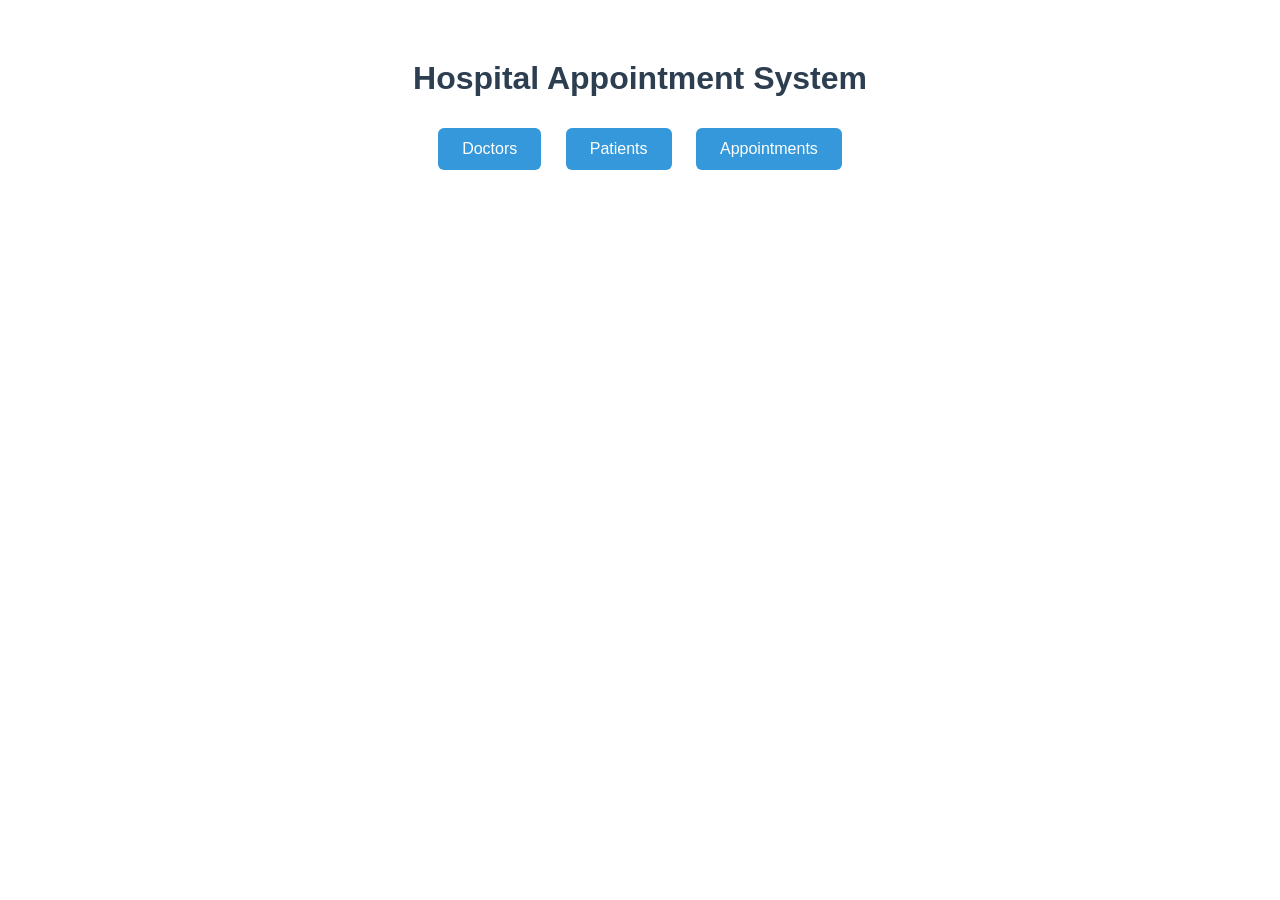
==== src/main/resources/templates/index.html @ 798ecd1d "Working hospital appointment system with MySQL and Thymeleaf frontend" ====
<!DOCTYPE html>
<html xmlns:th="http://www.thymeleaf.org">
<head>
    <meta charset="UTF-8">
    <title>Hospital Appointment System</title>
    <style>
        body { font-family: Arial, sans-serif; max-width: 600px; margin: 60px auto; text-align: center; }
        h1 { color: #2c3e50; }
        a { display: inline-block; margin: 10px; padding: 12px 24px; background: #3498db; color: white; text-decoration: none; border-radius: 6px; }
        a:hover { background: #2980b9; }
    </style>
</head>
<body>
    <h1>Hospital Appointment System</h1>
    <a th:href="@{/doctors-page}">Doctors</a>
    <a th:href="@{/patients-page}">Patients</a>
    <a th:href="@{/appointments-page}">Appointments</a>
</body>
</html>
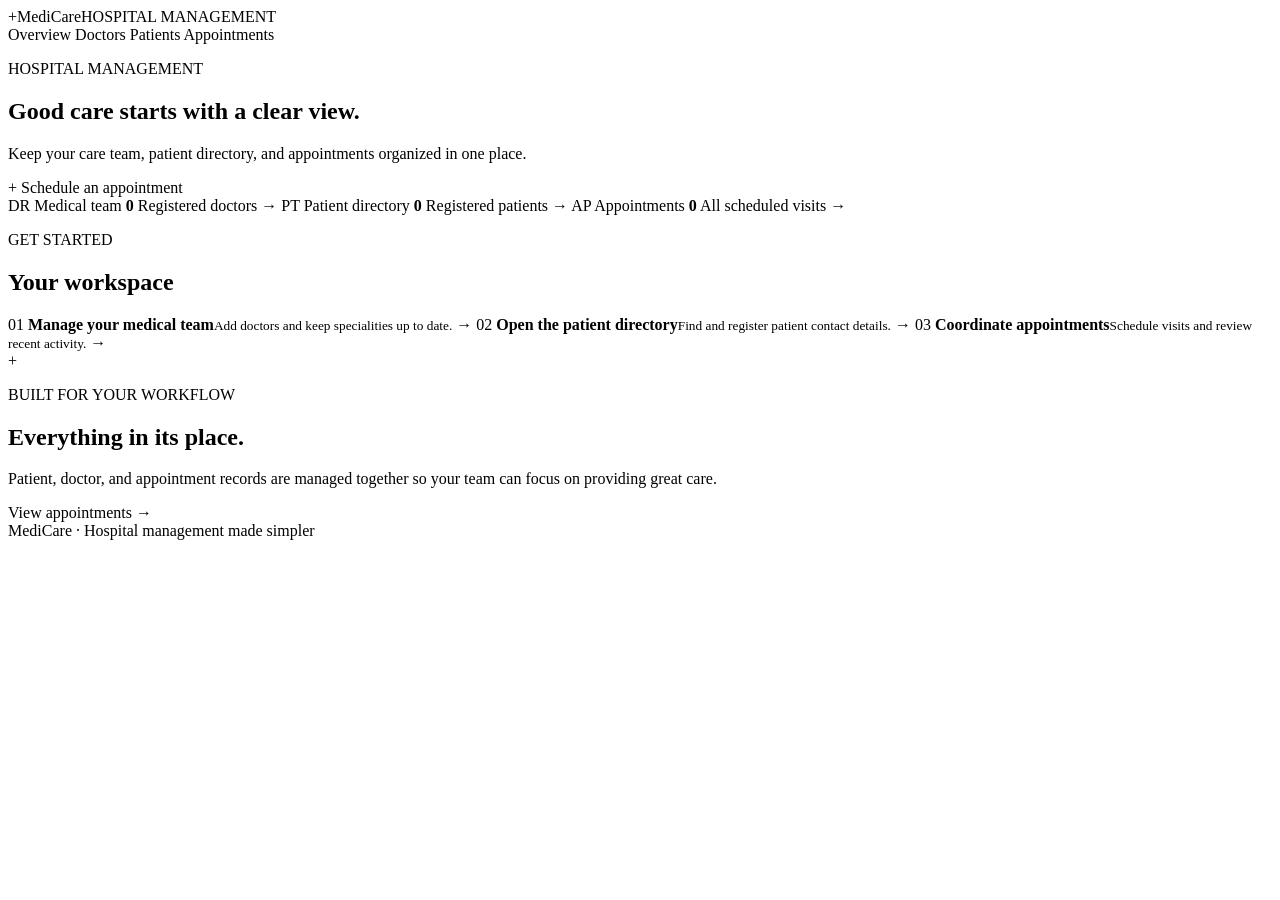
==== commit 312f8958: "Add MediCare UI and appointment management Refresh the dashboard and management pages, add MongoDB a" ====
--- a/src/main/resources/templates/index.html
+++ b/src/main/resources/templates/index.html
@@ -2,18 +2,88 @@
 <html xmlns:th="http://www.thymeleaf.org">
 <head>
     <meta charset="UTF-8">
-    <title>Hospital Appointment System</title>
-    <style>
-        body { font-family: Arial, sans-serif; max-width: 600px; margin: 60px auto; text-align: center; }
-        h1 { color: #2c3e50; }
-        a { display: inline-block; margin: 10px; padding: 12px 24px; background: #3498db; color: white; text-decoration: none; border-radius: 6px; }
-        a:hover { background: #2980b9; }
-    </style>
+    <meta name="viewport" content="width=device-width, initial-scale=1">
+    <meta name="theme-color" content="#f5f8fc">
+    <title>Overview | MediCare</title>
+    <link rel="stylesheet" th:href="@{/css/style.css}">
 </head>
 <body>
-    <h1>Hospital Appointment System</h1>
-    <a th:href="@{/doctors-page}">Doctors</a>
-    <a th:href="@{/patients-page}">Patients</a>
-    <a th:href="@{/appointments-page}">Appointments</a>
+    <nav class="navbar">
+        <a class="brand" th:href="@{/}"><span class="brand-mark">+</span><span>MediCare<span class="brand-sub">HOSPITAL MANAGEMENT</span></span></a>
+        <div class="links">
+            <a th:href="@{/}" class="active">Overview</a>
+            <a th:href="@{/doctors-page}">Doctors</a>
+            <a th:href="@{/patients-page}">Patients</a>
+            <a th:href="@{/appointments-page}">Appointments</a>
+        </div>
+    </nav>
+
+    <main class="container dashboard">
+        <section class="welcome">
+            <div>
+                <p class="eyebrow">HOSPITAL MANAGEMENT</p>
+                <h1>Good care starts with a clear view.</h1>
+                <p class="subtitle">Keep your care team, patient directory, and appointments organized in one place.</p>
+            </div>
+            <a class="button button-light" th:href="@{/appointments-page}"><span aria-hidden="true">+</span> Schedule an appointment</a>
+        </section>
+
+        <section class="stats-grid" aria-label="System overview">
+            <a class="stat-card" th:href="@{/doctors-page}">
+                <span class="stat-icon icon-teal">DR</span>
+                <span class="stat-label">Medical team</span>
+                <strong class="stat-number" th:text="${doctorCount}">0</strong>
+                <span class="stat-foot">Registered doctors <span aria-hidden="true">→</span></span>
+            </a>
+            <a class="stat-card" th:href="@{/patients-page}">
+                <span class="stat-icon icon-blue">PT</span>
+                <span class="stat-label">Patient directory</span>
+                <strong class="stat-number" th:text="${patientCount}">0</strong>
+                <span class="stat-foot">Registered patients <span aria-hidden="true">→</span></span>
+            </a>
+            <a class="stat-card" th:href="@{/appointments-page}">
+                <span class="stat-icon icon-violet">AP</span>
+                <span class="stat-label">Appointments</span>
+                <strong class="stat-number" th:text="${appointmentCount}">0</strong>
+                <span class="stat-foot">All scheduled visits <span aria-hidden="true">→</span></span>
+            </a>
+        </section>
+
+        <section class="dashboard-bottom">
+            <div class="panel intro-panel">
+                <div class="section-heading">
+                    <div>
+                        <p class="eyebrow">GET STARTED</p>
+                        <h2>Your workspace</h2>
+                    </div>
+                </div>
+                <div class="quick-links">
+                    <a class="quick-link" th:href="@{/doctors-page}">
+                        <span class="quick-icon icon-teal">01</span>
+                        <span><strong>Manage your medical team</strong><small>Add doctors and keep specialities up to date.</small></span>
+                        <span class="arrow" aria-hidden="true">→</span>
+                    </a>
+                    <a class="quick-link" th:href="@{/patients-page}">
+                        <span class="quick-icon icon-blue">02</span>
+                        <span><strong>Open the patient directory</strong><small>Find and register patient contact details.</small></span>
+                        <span class="arrow" aria-hidden="true">→</span>
+                    </a>
+                    <a class="quick-link" th:href="@{/appointments-page}">
+                        <span class="quick-icon icon-violet">03</span>
+                        <span><strong>Coordinate appointments</strong><small>Schedule visits and review recent activity.</small></span>
+                        <span class="arrow" aria-hidden="true">→</span>
+                    </a>
+                </div>
+            </div>
+            <aside class="panel note-panel">
+                <div class="note-symbol" aria-hidden="true">+</div>
+                <p class="eyebrow">BUILT FOR YOUR WORKFLOW</p>
+                <h2>Everything in its place.</h2>
+                <p>Patient, doctor, and appointment records are managed together so your team can focus on providing great care.</p>
+                <a class="text-link" th:href="@{/appointments-page}">View appointments <span aria-hidden="true">→</span></a>
+            </aside>
+        </section>
+        <footer class="footer">MediCare <span>·</span> Hospital management made simpler</footer>
+    </main>
 </body>
-</html>+</html>
